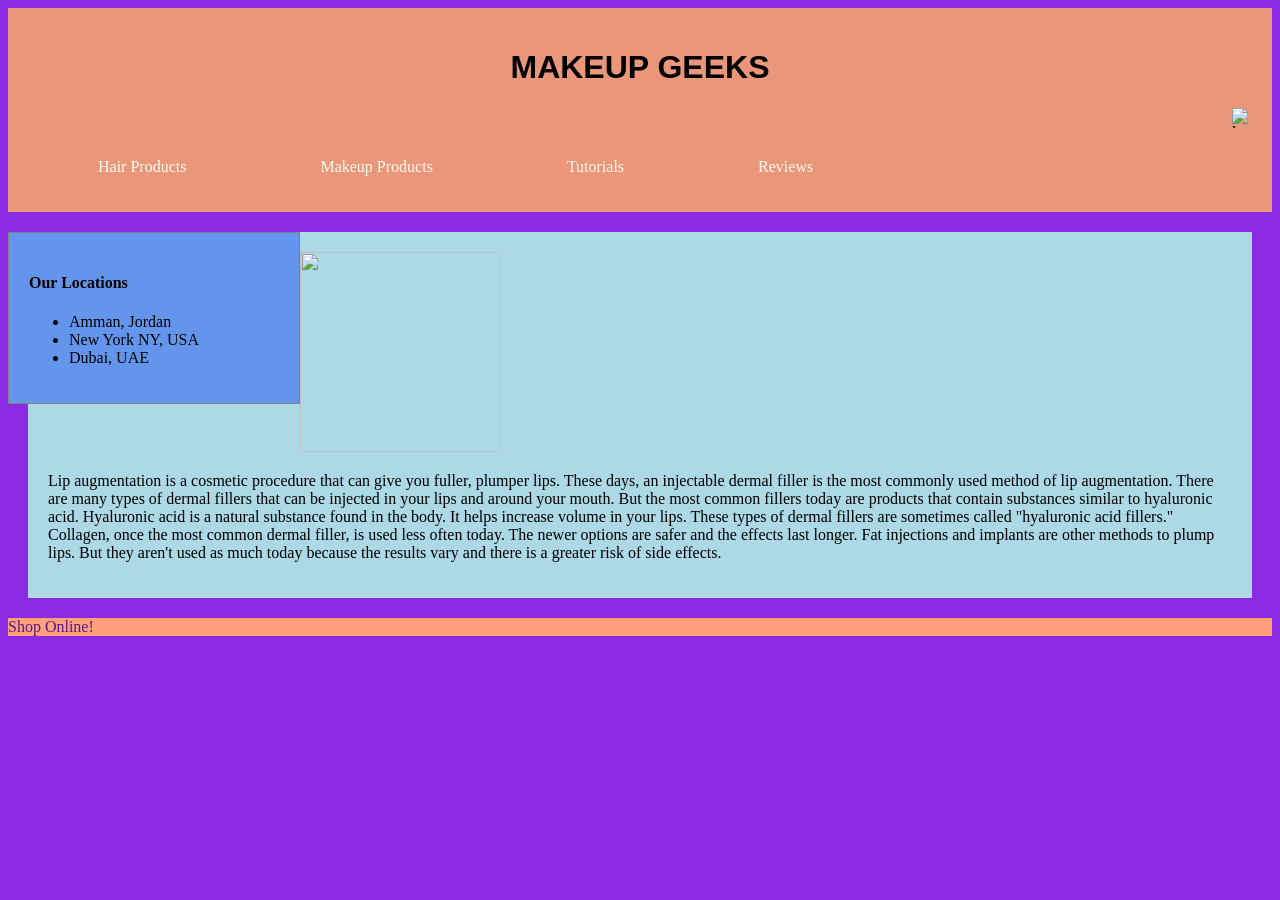
==== index.html @ 9cf697ce "last link" ====
<!DOCTYPE html>
<html lang="en">
<head>
    <link rel="stylesheet" href="style.css">
    <meta charset="UTF-8">
    <meta name="viewport" content="width=device-width, initial-scale=1.0">
    <meta http-equiv="X-UA-Compatible" content="ie=edge">
    <title>Document</title>
</head>
<body>
    <header>
<h1>
    MAKEUP GEEKS
</h1>
<img id=logo src="https://previews.123rf.com/images/robinatz/robinatz1705/robinatz170500021/77471836-makeup-logo-beauty-concept-beauty-woman-cosmetic.jpg" alt="logo">
 <nav>
    <ul>
        <Li><a class="active" href="hairproducts.md">Hair Products</a></Li>
        <Li><a class="active" href="makeupproducts.md">Makeup Products</a></Li>
        <Li><a class="active" href="tutorials.md">Tutorials</a></Li>
        <Li><a class="active" href="reviews.md">Reviews</a></Li>
    </ul>
</nav>
    </header>
    <main>
        <aside>
            <h4>
                Our Locations
            </h4>
            <ul>
            <Li> Amman, Jordan </Li>
            <Li>New York NY, USA</Li>
            <Li>Dubai, UAE</Li>
            </ul>
        </aside>
<article>
    <img src="https://image.shutterstock.com/image-vector/before-after-lips-filler-injections-260nw-1103971091.jpg">
    <p>
        Lip augmentation is a cosmetic procedure that can give you fuller, plumper lips. These days, an injectable dermal filler is the most commonly used method of lip augmentation. There are many types of dermal fillers that can be injected in your lips and around your mouth. But the most common fillers today are products that contain substances similar to hyaluronic acid. Hyaluronic acid is a natural substance found in the body. It helps increase volume in your lips. These types of dermal fillers are sometimes called "hyaluronic acid fillers." Collagen, once the most common dermal filler, is used less often today. The newer options are safer and the effects last longer. Fat injections and implants are other methods to plump lips. But they aren't used as much today because the results vary and there is a greater risk of side effects.
    </p>
    
</article>
    </main> 
    <footer>
<p>
    <a href="">Shop Online!</a>
</p>
    </footer>
</body>
</html>
---- style.css ----
body{background-color: blueviolet;}
#logo{
    width: 20px ;height: 20px;
    float: right;
    padding-top: 0px;
}
h1{text-align: center;padding-top: 10px;
font-family: Arial, Helvetica, sans-serif;}
header{
    background-color: darksalmon;
    padding: 10px 20px 10px 20px;
}
nav li {
    display:inline-block;
    padding: 50px 100px 10px 30px;
}
nav li a {
    text-decoration: none;
color: floralwhite;
}
aside{
    float: left;
    border: 1px solid gray;
    padding: 20px 100px 20px 20px;
    background-color: cornflowerblue;
}
img{
    width: 200px; height: 200px;
}
article{
    background-color: lightblue;
    padding:20px;
    margin:20px;
}
footer{
    background-color: lightsalmon;
}
a{
    text-decoration: none;
    text-align: center;
    
}
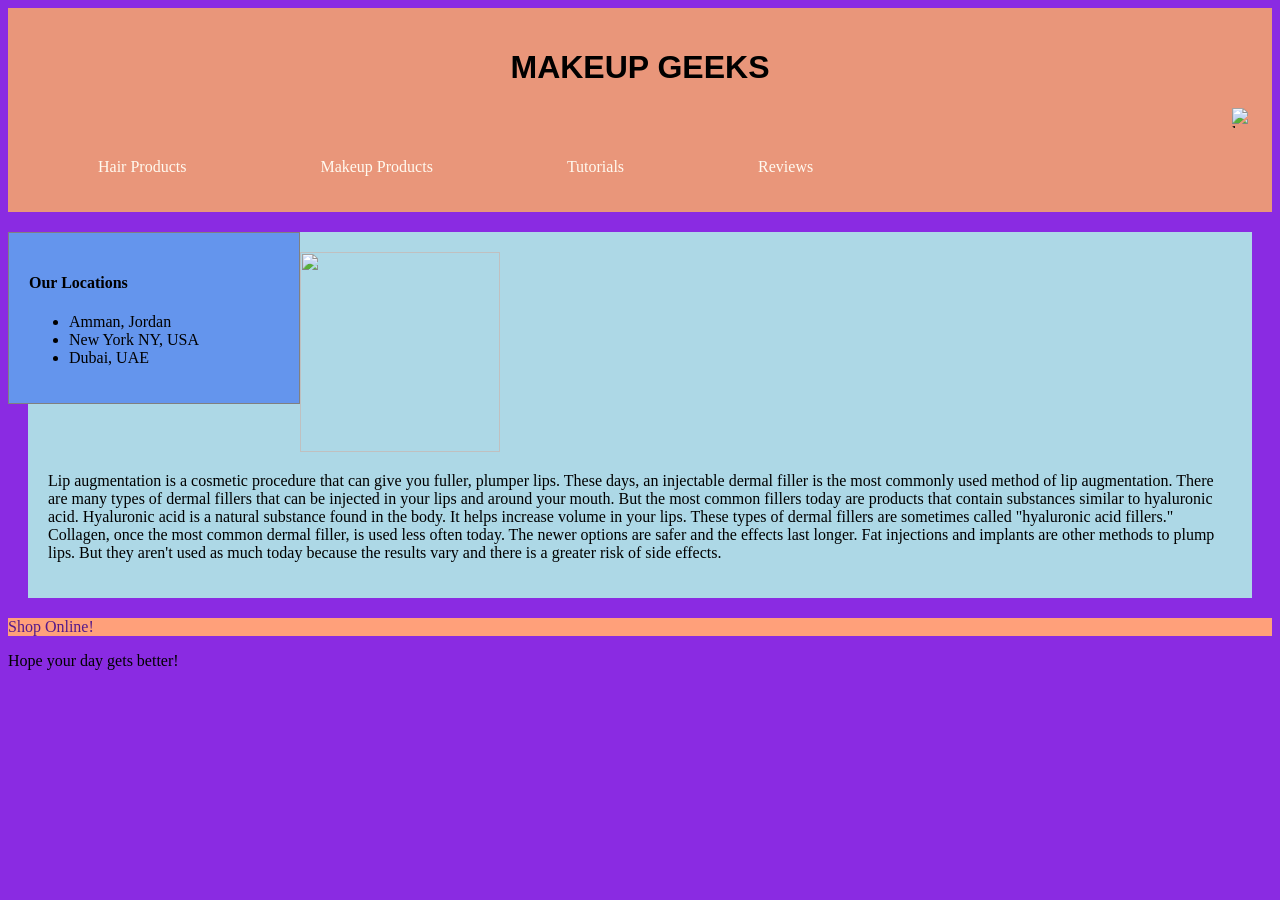
==== commit 7fc098ce: "lab06 done" ====
--- a/index.html
+++ b/index.html
@@ -6,6 +6,7 @@
     <meta name="viewport" content="width=device-width, initial-scale=1.0">
     <meta http-equiv="X-UA-Compatible" content="ie=edge">
     <title>Document</title>
+  
 </head>
 <body>
     <header>
@@ -46,5 +47,6 @@
     <a href="">Shop Online!</a>
 </p>
     </footer>
+    <script src="lab06.js"> </script>
 </body>
 </html>
